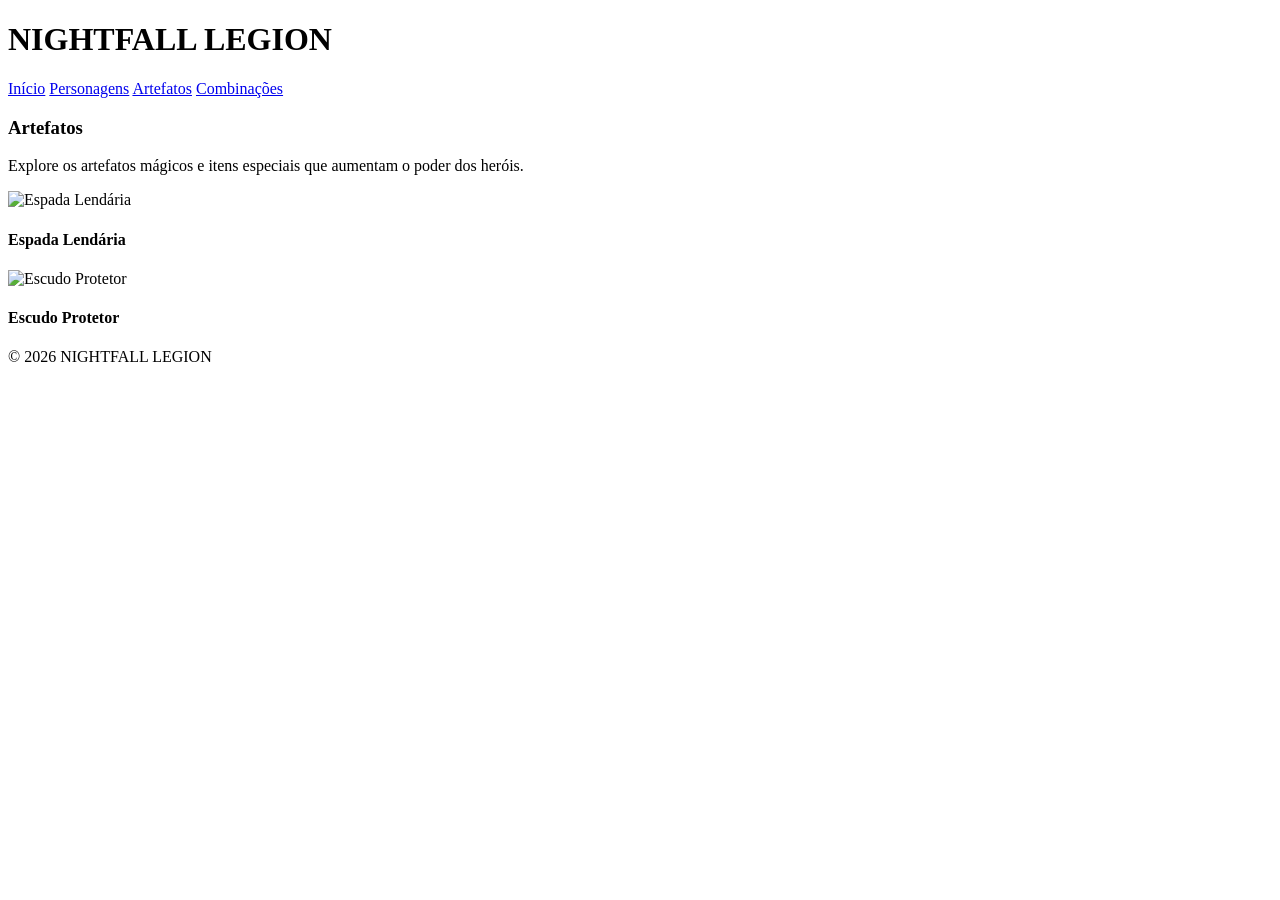
==== artefatos.html @ b4823410 "Add files via upload" ====
<!DOCTYPE html>
<html lang="pt-br">
<head>
    <meta charset="UTF-8">
    <title>Artefatos - NIGHTFALL LEGION</title>
    <link rel="stylesheet" href="style.css">
</head>
<body>
<div class="container">

<header>
    <h1>NIGHTFALL LEGION</h1>
    <nav>
        <a href="index.html">Início</a>
        <a href="personagens.html">Personagens</a>
        <a href="artefatos.html" class="active">Artefatos</a>
        <a href="combinacoes.html">Combinações</a>
    </nav>
</header>

<section>
    <h3>Artefatos</h3>
    <p>Explore os artefatos mágicos e itens especiais que aumentam o poder dos heróis.</p>

    <div class="artefatos-grid">
        <div class="artefato-card">
            <img src="img/artefatos/espada.jpg" alt="Espada Lendária">
            <h4>Espada Lendária</h4>
        </div>
        <div class="artefato-card">
            <img src="img/artefatos/escudo.jpg" alt="Escudo Protetor">
            <h4>Escudo Protetor</h4>
        </div>
        <!-- mais artefatos -->
    </div>
</section>

<footer>
    <p>© 2026 NIGHTFALL LEGION</p>
</footer>

<script>
const navLinks = document.querySelectorAll("nav a");
const barra = document.createElement("div");
barra.classList.add("active-bar");
document.querySelector("nav").appendChild(barra);

function moverBarra(link) {
    const rect = link.getBoundingClientRect();
    const navRect = link.parentElement.getBoundingClientRect();
    barra.style.width = rect.width + "px";
    barra.style.left = (rect.left - navRect.left) + "px";
}

navLinks.forEach(link => {
    link.addEventListener("click", function(e){
        navLinks.forEach(l => l.classList.remove("active"));
        this.classList.add("active");
        moverBarra(this);
    });
});

// Inicializa na aba Artefatos
moverBarra(navLinks[2]);
</script>

</div>
</body>
</html>
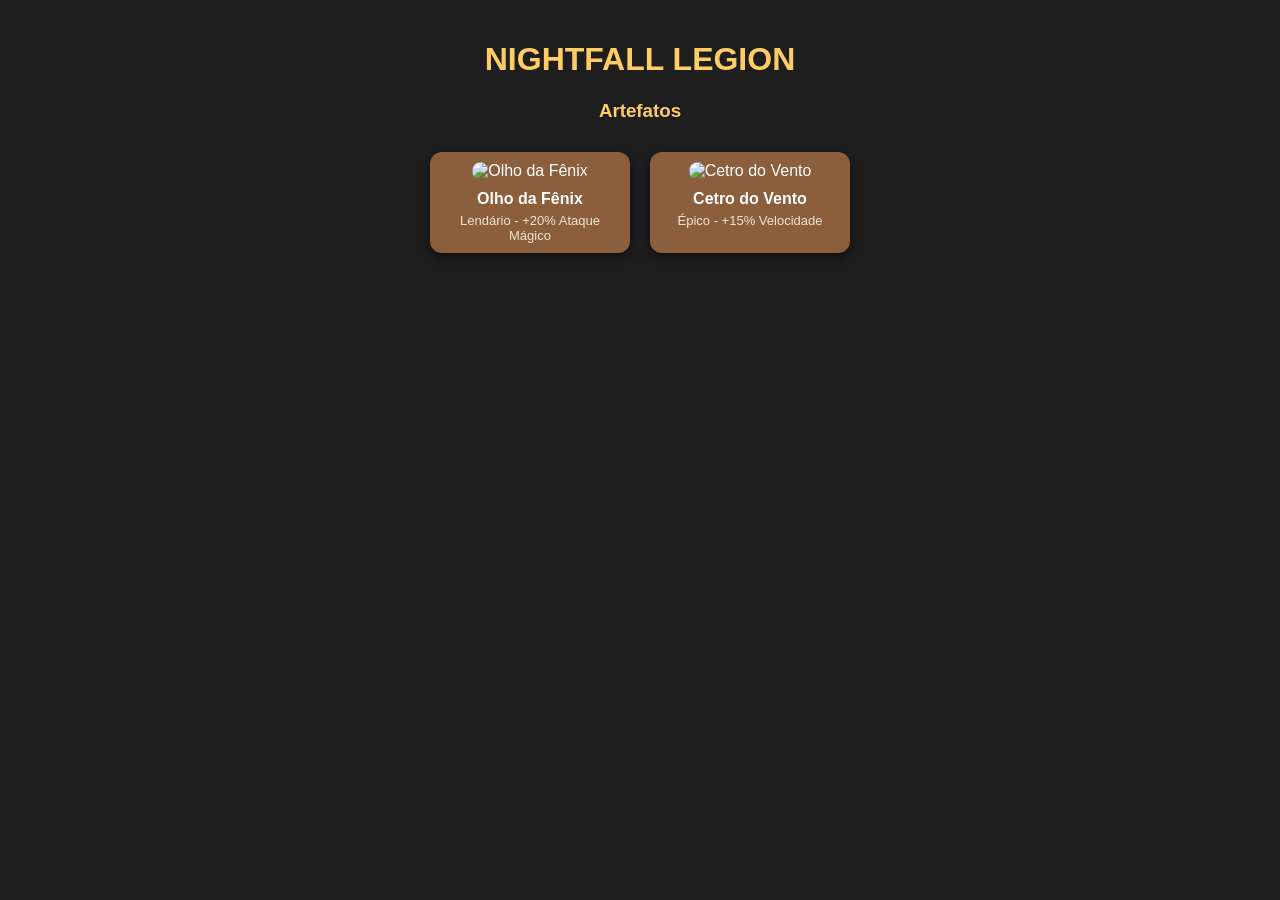
==== commit 9e10b58b: "Add files via upload" ====
--- a/artefatos.html
+++ b/artefatos.html
@@ -1,69 +1,253 @@
 <!DOCTYPE html>
 <html lang="pt-br">
 <head>
-    <meta charset="UTF-8">
-    <title>Artefatos - NIGHTFALL LEGION</title>
-    <link rel="stylesheet" href="style.css">
+<meta charset="UTF-8">
+<title>Artefatos - NIGHTFALL LEGION</title>
+<style>
+    body {
+        font-family: 'Segoe UI', Tahoma, Geneva, Verdana, sans-serif;
+        background-color: #1e1e1e;
+        color: #fff;
+        margin: 0;
+        padding: 0;
+    }
+
+    .container {
+        max-width: 1200px;
+        margin: auto;
+        padding: 20px;
+    }
+
+    h1, h3 {
+        text-align: center;
+        color: #ffcc66;
+    }
+
+    .artefatos-grid {
+        display: flex;
+        flex-wrap: wrap;
+        justify-content: center;
+        gap: 20px;
+        margin-top: 30px;
+    }
+
+    .artefato-card {
+        background-color: #8b5e3c;
+        border-radius: 12px;
+        width: 180px;
+        padding: 10px;
+        text-align: center;
+        cursor: pointer;
+        transition: all 0.3s ease;
+        box-shadow: 0 4px 8px rgba(0,0,0,0.5);
+        position: relative;
+        overflow: hidden;
+    }
+
+    .artefato-card img {
+        width: 100%;
+        height: 200px;
+        object-fit: cover;
+        border-radius: 10px;
+        transition: transform 0.3s ease, filter 0.3s ease;
+    }
+
+    .artefato-card h4 {
+        margin: 10px 0 5px;
+        font-size: 16px;
+    }
+
+    .artefato-card p {
+        font-size: 13px;
+        color: #f0e6d2;
+        margin: 0;
+    }
+
+    /* Hover animado */
+    .artefato-card:hover img {
+        transform: scale(1.05);
+        filter: brightness(1.1);
+    }
+
+    .artefato-card:hover {
+        transform: translateY(-5px);
+        box-shadow: 0 10px 20px rgba(0,0,0,0.7);
+    }
+
+    /* Modal */
+    .modal {
+        display: none;
+        position: fixed;
+        top: 0; left: 0;
+        width: 100%; height: 100%;
+        background: rgba(0,0,0,0.85);
+        justify-content: center;
+        align-items: center;
+        z-index: 1000;
+        animation: fadeIn 0.3s ease;
+    }
+
+    @keyframes fadeIn {
+        from {opacity: 0;}
+        to {opacity: 1;}
+    }
+
+    .modal-content {
+        background-color: #4d3421;
+        padding: 20px;
+        border-radius: 12px;
+        width: 90%;
+        max-width: 800px;
+        display: flex;
+        gap: 20px;
+        color: #fff;
+        flex-wrap: wrap;
+        align-items: flex-start;
+        position: relative;
+        box-shadow: 0 8px 20px rgba(0,0,0,0.7);
+    }
+
+    .modal-content img {
+        width: 250px;
+        height: 350px;
+        object-fit: cover;
+        border-radius: 10px;
+        box-shadow: 0 4px 12px rgba(0,0,0,0.6);
+        cursor: pointer; /* agora clicável para preview */
+    }
+
+    .modal-details {
+        flex: 1;
+        min-width: 250px;
+    }
+
+    .modal-details h2 {
+        margin-top: 0;
+        color: #ffcc66;
+    }
+
+    .modal-details p {
+        line-height: 1.4;
+        margin: 5px 0;
+    }
+
+    .close-btn {
+        background-color: #ff4d4d;
+        border: none;
+        color: #fff;
+        padding: 8px 14px;
+        border-radius: 5px;
+        cursor: pointer;
+        margin-top: 10px;
+        transition: background 0.3s ease;
+    }
+
+    .close-btn:hover {
+        background-color: #ff1a1a;
+    }
+
+    @media (max-width: 768px) {
+        .modal-content {
+            flex-direction: column;
+            align-items: center;
+        }
+        .modal-content img {
+            width: 80%;
+            height: auto;
+        }
+    }
+</style>
 </head>
 <body>
 <div class="container">
-
-<header>
     <h1>NIGHTFALL LEGION</h1>
-    <nav>
-        <a href="index.html">Início</a>
-        <a href="personagens.html">Personagens</a>
-        <a href="artefatos.html" class="active">Artefatos</a>
-        <a href="combinacoes.html">Combinações</a>
-    </nav>
-</header>
-
-<section>
     <h3>Artefatos</h3>
-    <p>Explore os artefatos mágicos e itens especiais que aumentam o poder dos heróis.</p>
 
     <div class="artefatos-grid">
-        <div class="artefato-card">
-            <img src="img/artefatos/espada.jpg" alt="Espada Lendária">
-            <h4>Espada Lendária</h4>
-        </div>
-        <div class="artefato-card">
-            <img src="img/artefatos/escudo.jpg" alt="Escudo Protetor">
-            <h4>Escudo Protetor</h4>
-        </div>
-        <!-- mais artefatos -->
+        <div class="artefato-card" id="artefato1">
+            <img src="img/artefatos/artefato11.jpg" alt="Olho da Fênix">
+            <h4>Olho da Fênix</h4>
+            <p>Lendário - +20% Ataque Mágico</p>
+        </div>
+        <div class="artefato-card" id="artefato2">
+            <img src="img/artefatos/artefato2.jpg" alt="Cetro do Vento">
+            <h4>Cetro do Vento</h4>
+            <p>Épico - +15% Velocidade</p>
+        </div>
     </div>
-</section>
-
-<footer>
-    <p>© 2026 NIGHTFALL LEGION</p>
-</footer>
+</div>
+
+<!-- Modal Olho da Fênix -->
+<div class="modal" id="modal1">
+    <div class="modal-content">
+        <img src="img/artefatos/artefato1.jpg" alt="Olho da Fênix" id="modal-img1">
+        <div class="modal-details">
+            <h2>Olho da Fênix</h2>
+            <p><strong>Tipo:</strong> Lendário</p>
+            <p><strong>Estilo:</strong> Ataque Mágico</p>
+            <p><strong>Efeito:</strong> Aumenta o ataque mágico da unidade em 20% por 10s.</p>
+            <p><strong>Personagem equipado:</strong> Eliana</p>
+            <p><strong>Preview:</strong> Clique na imagem para trocar</p>
+            <button class="close-btn">Fechar</button>
+        </div>
+    </div>
+</div>
+
+<!-- Modal Cetro do Vento -->
+<div class="modal" id="modal2">
+    <div class="modal-content">
+        <img src="img/artefatos/artefato2.jpg" alt="Cetro do Vento" id="modal-img2">
+        <div class="modal-details">
+            <h2>Cetro do Vento</h2>
+            <p><strong>Tipo:</strong> Épico</p>
+            <p><strong>Estilo:</strong> Velocidade</p>
+            <p><strong>Efeito:</strong> Aumenta a velocidade da unidade em 15% por 8s.</p>
+            <p><strong>Personagem equipado:</strong> Shaksha</p>
+            <p><strong>Preview:</strong> Clique na imagem para trocar</p>
+            <button class="close-btn">Fechar</button>
+        </div>
+    </div>
+</div>
 
 <script>
-const navLinks = document.querySelectorAll("nav a");
-const barra = document.createElement("div");
-barra.classList.add("active-bar");
-document.querySelector("nav").appendChild(barra);
-
-function moverBarra(link) {
-    const rect = link.getBoundingClientRect();
-    const navRect = link.parentElement.getBoundingClientRect();
-    barra.style.width = rect.width + "px";
-    barra.style.left = (rect.left - navRect.left) + "px";
-}
-
-navLinks.forEach(link => {
-    link.addEventListener("click", function(e){
-        navLinks.forEach(l => l.classList.remove("active"));
-        this.classList.add("active");
-        moverBarra(this);
-    });
-});
-
-// Inicializa na aba Artefatos
-moverBarra(navLinks[2]);
+    // Abre modais
+    document.getElementById('artefato1').addEventListener('click', () => {
+        document.getElementById('modal1').style.display = 'flex';
+    });
+    document.getElementById('artefato2').addEventListener('click', () => {
+        document.getElementById('modal2').style.display = 'flex';
+    });
+
+    // Fecha modais
+    document.querySelectorAll('.close-btn').forEach(btn => {
+        btn.addEventListener('click', (e) => {
+            e.target.closest('.modal').style.display = 'none';
+        });
+    });
+
+    // Fecha ao clicar fora
+    window.addEventListener('click', (e) => {
+        document.querySelectorAll('.modal').forEach(modal => {
+            if(e.target === modal){
+                modal.style.display = 'none';
+            }
+        });
+    });
+
+    // === Preview de foto dentro do modal ===
+    const previewMap = {
+        "modal-img1": ["img/artefatos/artefato1.jpg", "img/artefatos/artefato1-preview.jpg"],
+        "modal-img2": ["img/artefatos/artefato2.jpg", "img/artefatos/artefato2-preview.jpg"]
+    };
+
+    Object.keys(previewMap).forEach(id => {
+        const img = document.getElementById(id);
+        let index = 0;
+        img.addEventListener('click', () => {
+            index = (index + 1) % previewMap[id].length;
+            img.src = previewMap[id][index];
+        });
+    });
 </script>
-
-</div>
 </body>
 </html>
